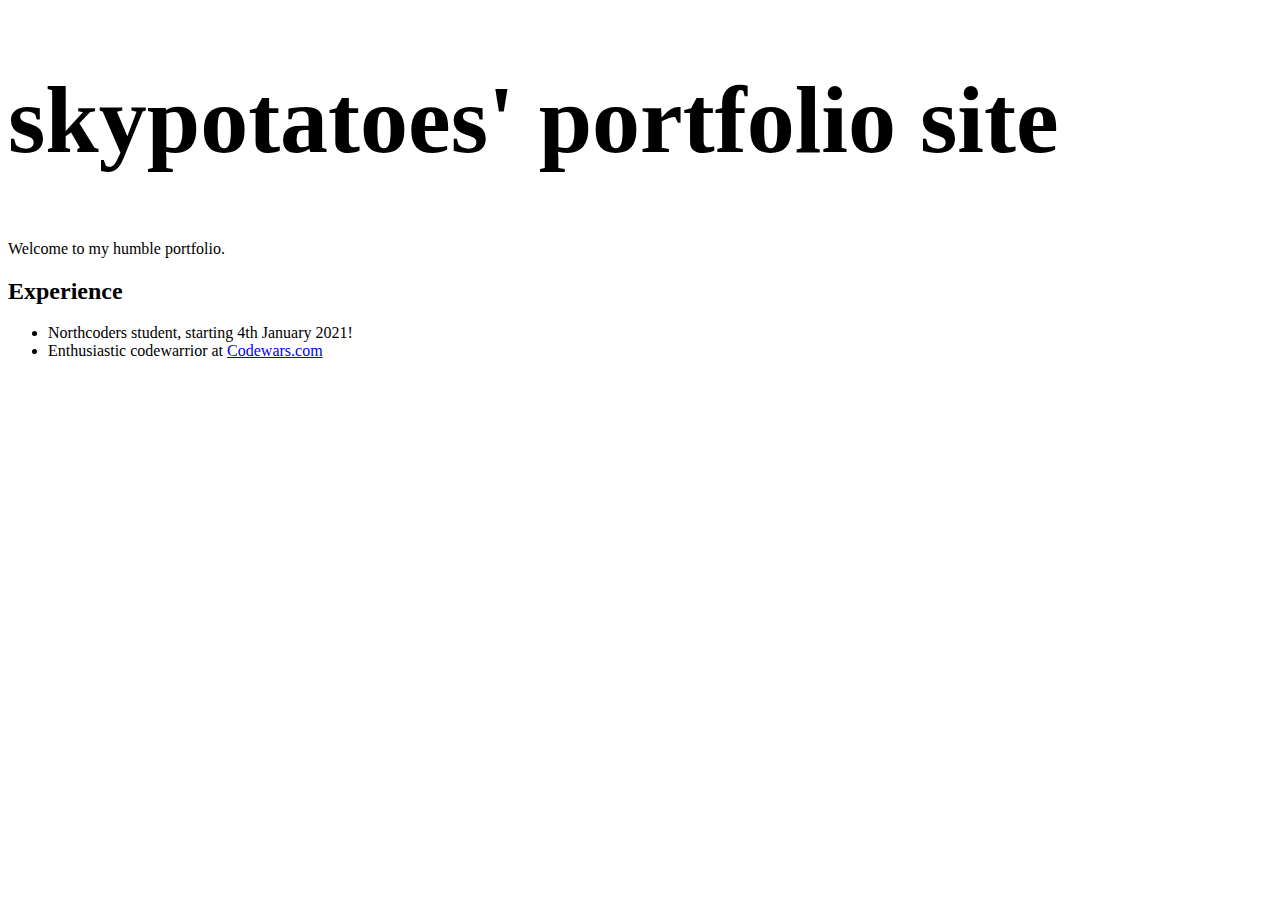
==== index.html @ 9f7066b4 "early homepage and stylesheet" ====
<!DOCTYPE html>
<html lang="en">
<head>
    <meta charset="UTF-8">
    <meta http-equiv="X-UA-Compatible" content="IE=edge">
    <meta name="viewport" content="width=device-width, initial-scale=1.0">
    <title>skpotatoes portfolio</title>
    <link rel="stylesheet" href="index.css">
</head>
<body>
    <h1>skypotatoes' portfolio site</h1>
    <p>Welcome to my humble portfolio.</p>
    <h2>Experience</h2>
    <ul>
        <li>Northcoders student, starting 4th January 2021!</li>
        <li>Enthusiastic codewarrior at <a href='https://www.codewars.com/users/SkyPotatoes'>Codewars.com</a></li>
    </ul>
</body>
</html>
---- index.css ----
h1{
    font-size: 72pt;
}
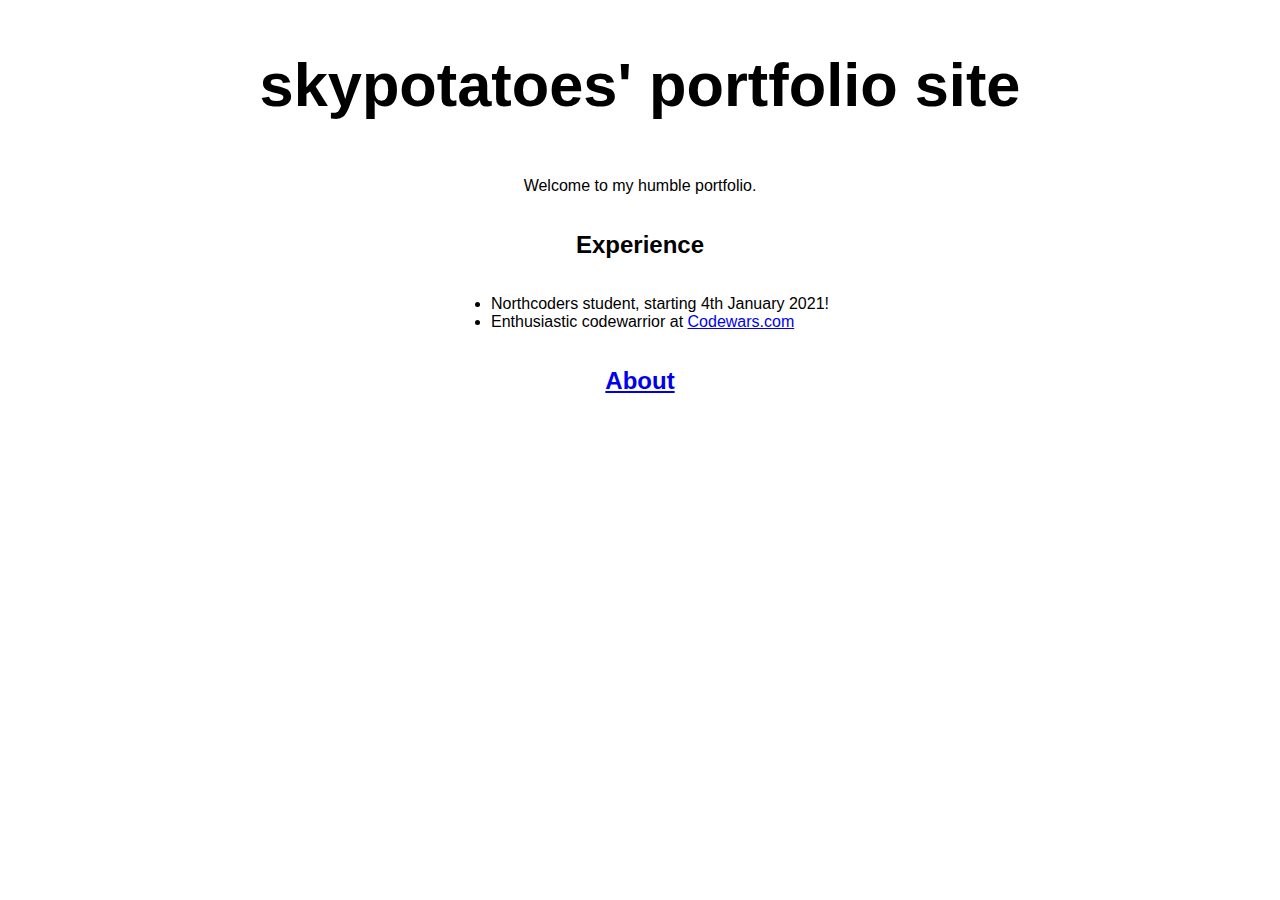
==== commit 78a635ff: "about page and image added" ====
--- a/index.html
+++ b/index.html
@@ -8,12 +8,13 @@
     <link rel="stylesheet" href="index.css">
 </head>
 <body>
-    <h1>skypotatoes' portfolio site</h1>
+    <h1 class='title'>skypotatoes' portfolio site</h1>
     <p>Welcome to my humble portfolio.</p>
     <h2>Experience</h2>
     <ul>
         <li>Northcoders student, starting 4th January 2021!</li>
         <li>Enthusiastic codewarrior at <a href='https://www.codewars.com/users/SkyPotatoes'>Codewars.com</a></li>
     </ul>
+    <h2><a href='about.html'>About</a></h2>
 </body>
 </html>--- a/index.css
+++ b/index.css
@@ -1,3 +1,10 @@
-h1{
-    font-size: 72pt;
+body{
+    display: flex;
+    flex-direction: column;
+    align-items: center;
+    font-family: Helvetica;
+}
+
+.title {
+    font-size: 46pt;
 }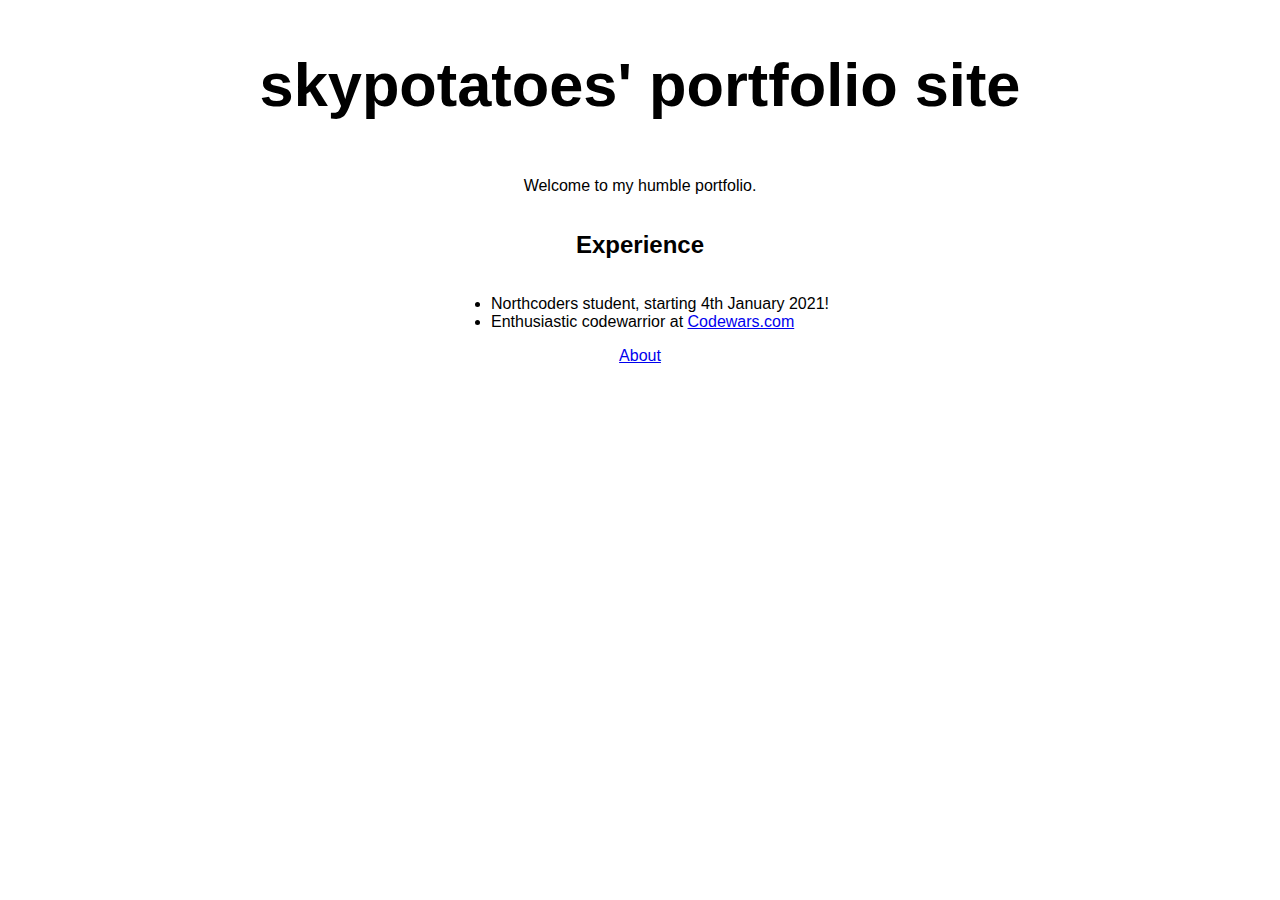
==== commit 837f29a8: "added about text" ====
--- a/index.html
+++ b/index.html
@@ -15,6 +15,6 @@
         <li>Northcoders student, starting 4th January 2021!</li>
         <li>Enthusiastic codewarrior at <a href='https://www.codewars.com/users/SkyPotatoes'>Codewars.com</a></li>
     </ul>
-    <h2><a href='about.html'>About</a></h2>
+    <a href='about.html'>About</a>
 </body>
 </html>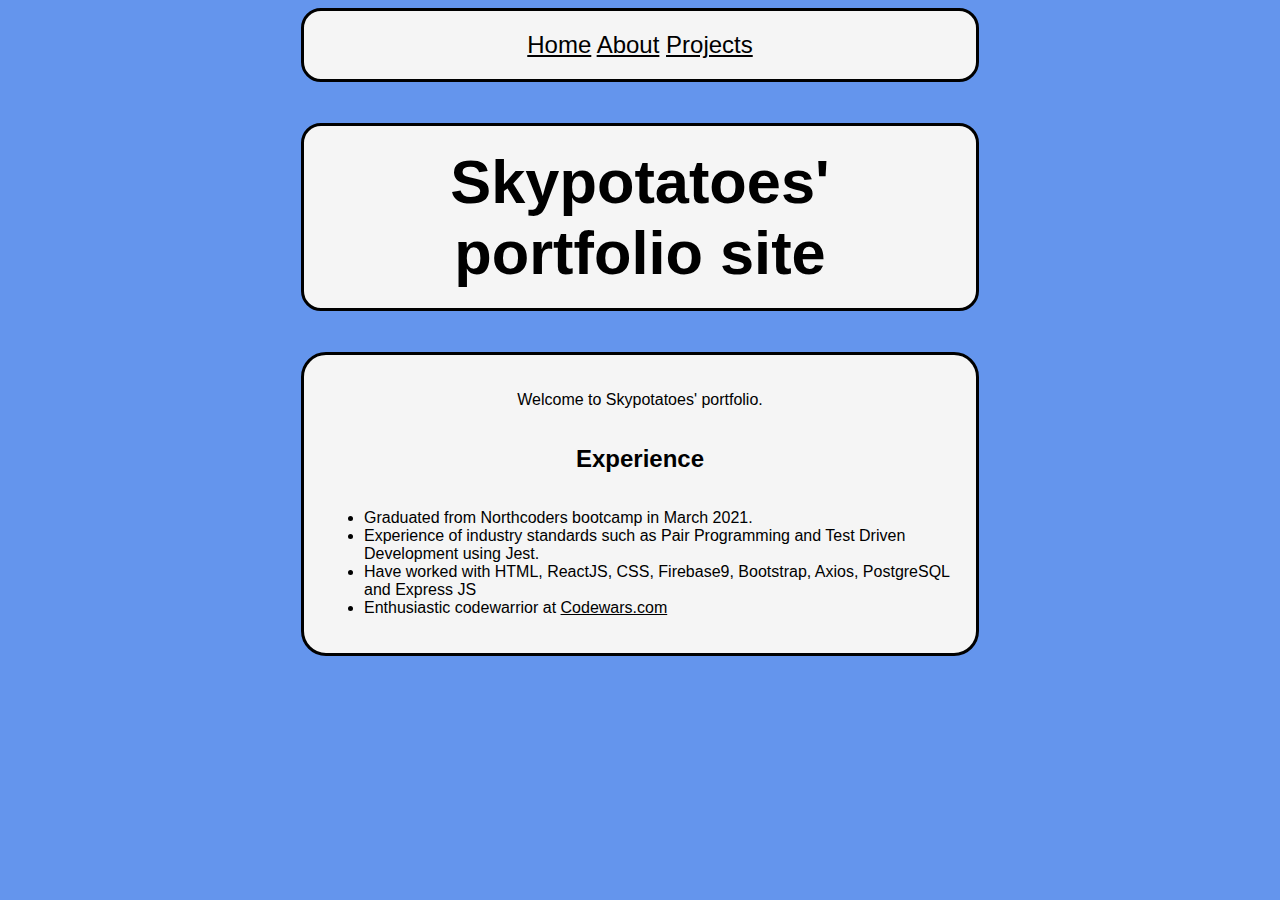
==== commit 7d59fd38: "add project page" ====
--- a/index.html
+++ b/index.html
@@ -1,20 +1,37 @@
 <!DOCTYPE html>
 <html lang="en">
-<head>
-    <meta charset="UTF-8">
-    <meta http-equiv="X-UA-Compatible" content="IE=edge">
-    <meta name="viewport" content="width=device-width, initial-scale=1.0">
+  <head>
+    <meta charset="UTF-8" />
+    <meta http-equiv="X-UA-Compatible" content="IE=edge" />
+    <meta name="viewport" content="width=device-width, initial-scale=1.0" />
     <title>skpotatoes portfolio</title>
-    <link rel="stylesheet" href="index.css">
-</head>
-<body>
-    <h1 class='title'>skypotatoes' portfolio site</h1>
-    <p>Welcome to my humble portfolio.</p>
-    <h2>Experience</h2>
-    <ul>
-        <li>Northcoders student, starting 4th January 2021!</li>
-        <li>Enthusiastic codewarrior at <a href='https://www.codewars.com/users/SkyPotatoes'>Codewars.com</a></li>
-    </ul>
-    <a href='about.html'>About</a>
-</body>
-</html>+    <link rel="stylesheet" href="index.css" />
+  </head>
+  <body>
+    <div class="nav">
+      <a href="index.html">Home</a>
+      <a href="about.html">About</a>
+      <a href="projects.html">Projects</a>
+    </div>
+    <h1 class="title">Skypotatoes' portfolio site</h1>
+    <div class="main">
+      <p>Welcome to Skypotatoes' portfolio.</p>
+      <h2>Experience</h2>
+      <ul>
+        <li>Graduated from Northcoders bootcamp in March 2021.</li>
+        <li>
+          Experience of industry standards such as Pair Programming and Test
+          Driven Development using Jest.
+        </li>
+        <li>
+          Have worked with HTML, ReactJS, CSS, Firebase9, Bootstrap, Axios,
+          PostgreSQL and Express JS
+        </li>
+        <li>
+          Enthusiastic codewarrior at
+          <a href="https://www.codewars.com/users/SkyPotatoes">Codewars.com</a>
+        </li>
+      </ul>
+    </div>
+  </body>
+</html>
--- a/index.css
+++ b/index.css
@@ -1,10 +1,51 @@
-body{
-    display: flex;
-    flex-direction: column;
-    align-items: center;
-    font-family: Helvetica;
+body {
+  background-color: cornflowerblue;
+  display: flex;
+  flex-direction: column;
+  align-items: center;
+  font-family: Helvetica;
 }
 
 .title {
-    font-size: 46pt;
-}+  background-color: whitesmoke;
+  font-size: 46pt;
+  border-style: solid;
+  border-radius: 20px;
+  padding: 20px;
+  width: 50%;
+  text-align: center;
+}
+
+.main {
+  background-color: whitesmoke;
+  display: flex;
+  flex-direction: column;
+  align-items: center;
+  font-family: Helvetica;
+  border-style: solid;
+  border-radius: 25px;
+  padding: 20px;
+  width: 50%;
+}
+
+a:visited {
+  color: dimgray;
+}
+
+a {
+  color: black;
+}
+
+.navlink {
+  padding: 0px 50px;
+}
+
+.nav {
+  font-size: x-large;
+  background-color: whitesmoke;
+  text-align: center;
+  border-style: solid;
+  width: 50%;
+  border-radius: 20px;
+  padding: 20px;
+}
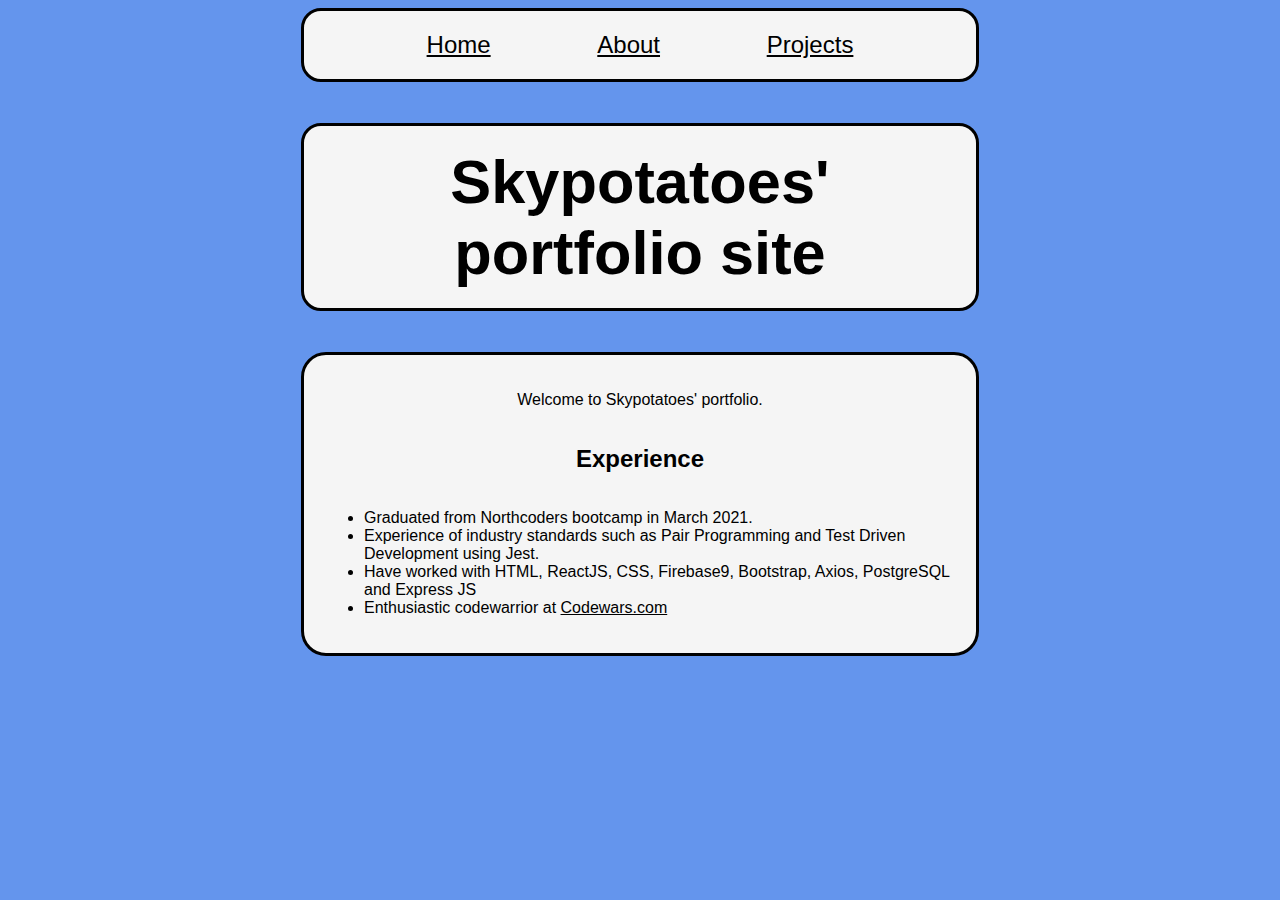
==== commit e7a86556: "fix nav links" ====
--- a/index.html
+++ b/index.html
@@ -9,9 +9,9 @@
   </head>
   <body>
     <div class="nav">
-      <a href="index.html">Home</a>
-      <a href="about.html">About</a>
-      <a href="projects.html">Projects</a>
+      <a class="navlink" href="index.html">Home</a>
+      <a class="navlink" href="about.html">About</a>
+      <a class="navlink" href="projects.html">Projects</a>
     </div>
     <h1 class="title">Skypotatoes' portfolio site</h1>
     <div class="main">
